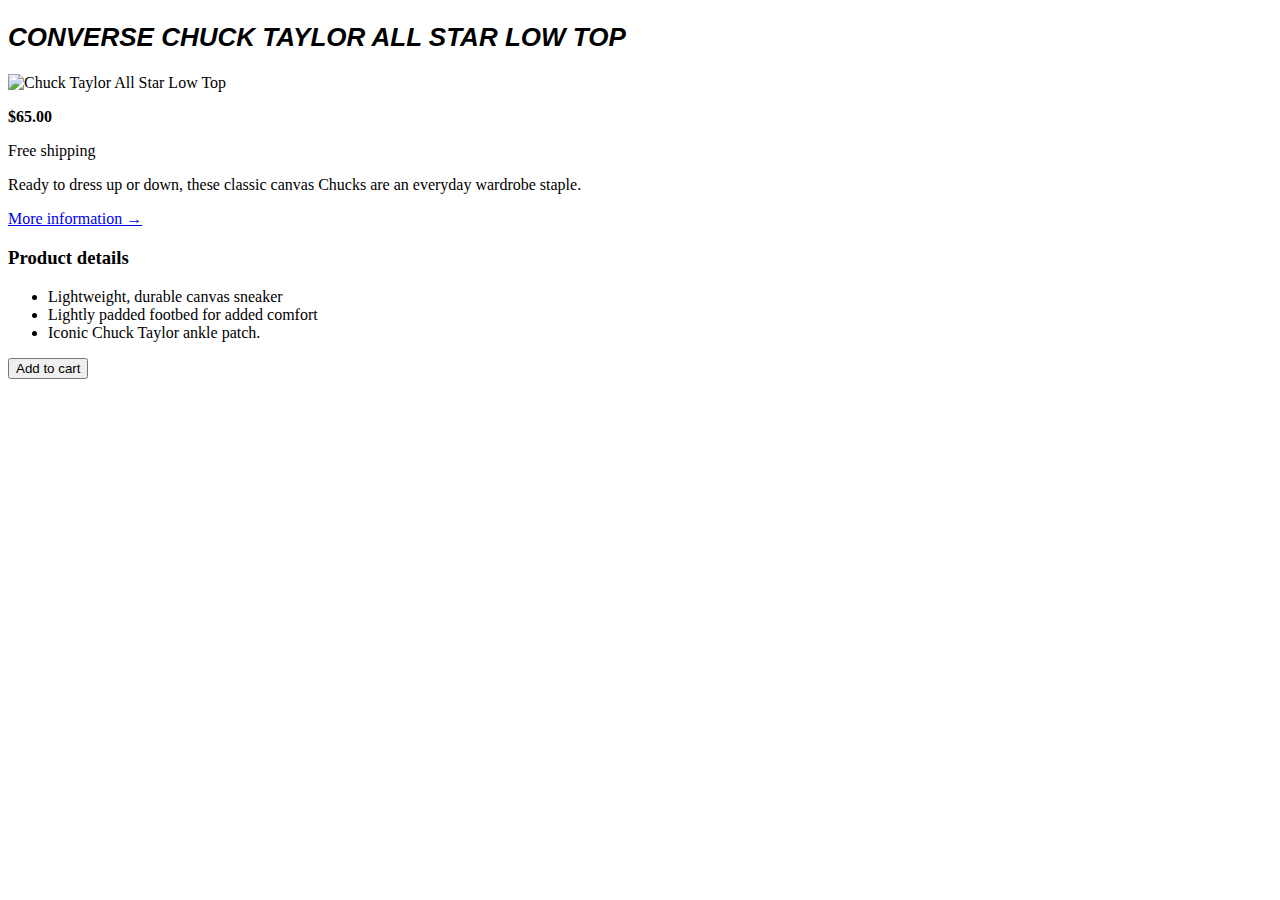
==== Jonas-Sec2/index.html @ 7003cca5 "jonas css" ====
<!DOCTYPE html>
<html lang="en">
<head>
    <meta charset="UTF-8">
    <meta http-equiv="X-UA-Compatible" content="IE=edge">
    <meta name="viewport" content="width=device-width, initial-scale=1.0">
    <title>Converse Chuck Taylor All Star Low Top</title>
    <link rel="stylesheet" href="./style.css">
</head>
<body>
    <h2>Converse Chuck Taylor All Star Low Top</h2>
    <img src="https://i.ibb.co/Jr7Wh1d/challenges.jpg" alt="Chuck Taylor All Star Low Top" width="240">

    <div>
        <p><strong>$65.00</strong></p>
        <p>Free shipping</p>
        <p>Ready to dress up or down, these classic canvas Chucks are an everyday wardrobe staple.</p>
    </div>

    <div>
        <a href="https://www.converse.com.au/">More information &rarr;</a>
    </div>

    <div>
        <h3>Product details</h3>
        <ul>
            <li>Lightweight, durable canvas sneaker</li>
            <li>Lightly padded footbed for added comfort</li>
            <li>Iconic Chuck Taylor ankle patch.</li>
        </ul>
    </div>

    <button>Add to cart</button>

</body>
</html>
---- Jonas-Sec2/style.css ----
h2 {
    font-size: 26px;
    font-family: sans-serif;
    text-transform: uppercase;
    font-style: italic;
}
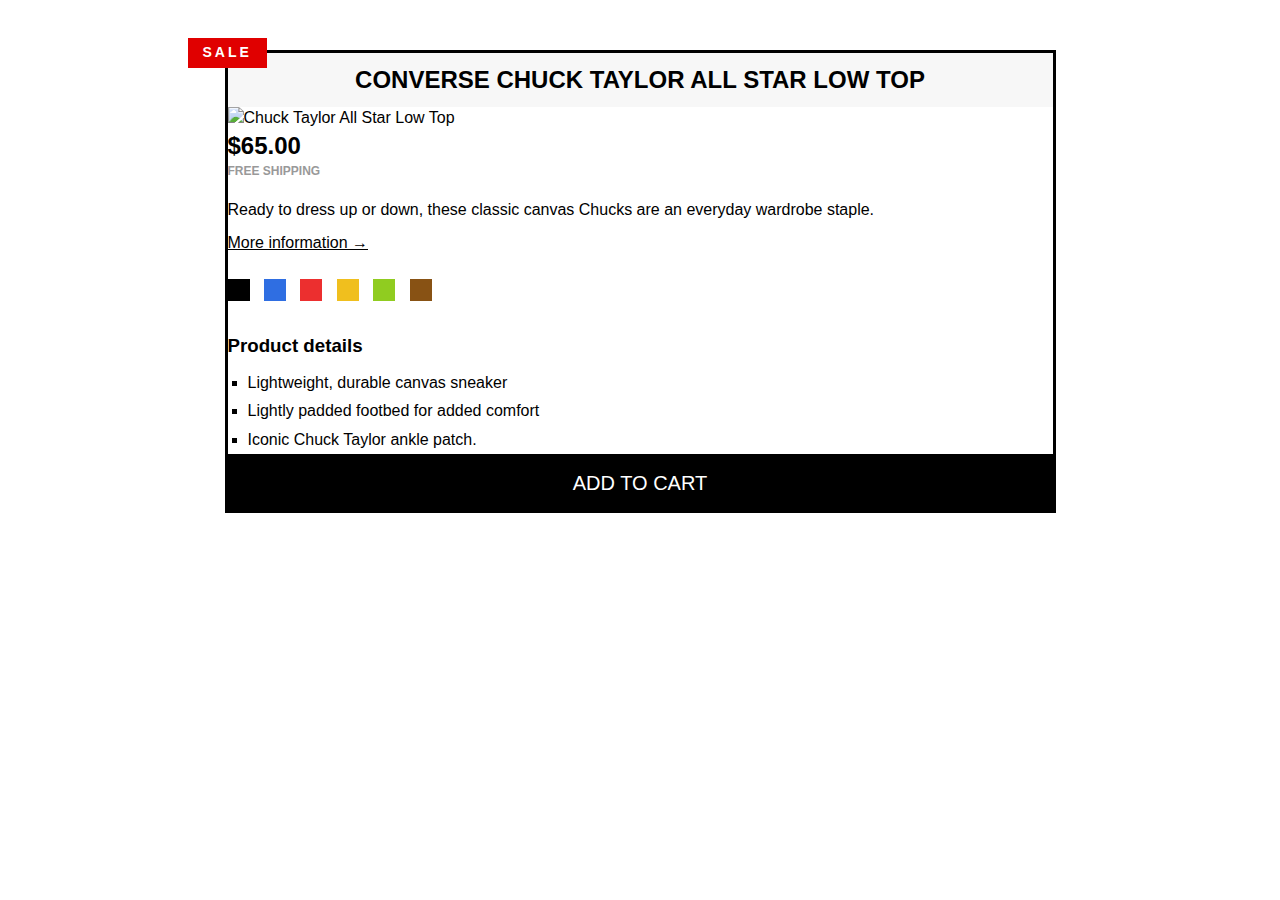
==== commit 4043f032: "Complete Sec 3" ====
--- a/Jonas-Sec2/index.html
+++ b/Jonas-Sec2/index.html
@@ -1,5 +1,6 @@
 <!DOCTYPE html>
 <html lang="en">
+
 <head>
     <meta charset="UTF-8">
     <meta http-equiv="X-UA-Compatible" content="IE=edge">
@@ -7,30 +8,47 @@
     <title>Converse Chuck Taylor All Star Low Top</title>
     <link rel="stylesheet" href="./style.css">
 </head>
+
 <body>
-    <h2>Converse Chuck Taylor All Star Low Top</h2>
-    <img src="https://i.ibb.co/Jr7Wh1d/challenges.jpg" alt="Chuck Taylor All Star Low Top" width="240">
+    <div class="container">
+        <article>
+            <p class="sale-label">SALE</p>
+            <h2>Converse Chuck Taylor All Star Low Top</h2>
+            <img src="https://i.ibb.co/Jr7Wh1d/challenges.jpg" alt="Chuck Taylor All Star Low Top" width="240">
 
-    <div>
-        <p><strong>$65.00</strong></p>
-        <p>Free shipping</p>
-        <p>Ready to dress up or down, these classic canvas Chucks are an everyday wardrobe staple.</p>
+            <div>
+                <p><strong class="price">$65.00</strong></p>
+                <p class="shipping">Free shipping</p>
+                <p class="description">Ready to dress up or down, these classic canvas Chucks are an everyday wardrobe
+                    staple.</p>
+            </div>
+
+            <div>
+                <a href="https://www.converse.com.au/">More information &rarr;</a>
+            </div>
+
+            <div class="colors">
+                <div class="color"></div>
+                <div class="color color-blue"></div>
+                <div class="color color-red"></div>
+                <div class="color color-yellow"></div>
+                <div class="color color-green"></div>
+                <div class="color color-brown"></div>
+            </div>
+
+            <div>
+                <h3>Product details</h3>
+                <ul class="prod-details">
+                    <li>Lightweight, durable canvas sneaker</li>
+                    <li>Lightly padded footbed for added comfort</li>
+                    <li>Iconic Chuck Taylor ankle patch.</li>
+                </ul>
+            </div>
+
+            <button>Add to cart</button>
+
+        </article>
     </div>
+</body>
 
-    <div>
-        <a href="https://www.converse.com.au/">More information &rarr;</a>
-    </div>
-
-    <div>
-        <h3>Product details</h3>
-        <ul>
-            <li>Lightweight, durable canvas sneaker</li>
-            <li>Lightly padded footbed for added comfort</li>
-            <li>Iconic Chuck Taylor ankle patch.</li>
-        </ul>
-    </div>
-
-    <button>Add to cart</button>
-
-</body>
 </html>--- a/Jonas-Sec2/style.css
+++ b/Jonas-Sec2/style.css
@@ -1,6 +1,132 @@
+* {
+    font-family: sans-serif;
+    margin: 0;
+    padding: 0;
+}
+
+/* body {
+    border: 3px solid #000;
+    line-height: 1.4;
+} */
+
 h2 {
-    font-size: 26px;
-    font-family: sans-serif;
     text-transform: uppercase;
-    font-style: italic;
-}+    text-align: center;
+    background-color: #f7f7f7;
+    padding: 10px;
+}
+
+.container {
+    border: 3px solid #000;
+    line-height: 1.4;
+    width: 825px;
+    margin: 50px auto;
+    position: relative;
+}
+
+.sale-label {
+    font-size: 14px;
+    font-weight: bold;
+    letter-spacing: 3px;
+    display: inline-block;
+    color: #fff;
+    background-color: rgb(224, 0, 0);
+    padding: 5px 15px;
+    position: absolute;
+    left: -40px;
+    top: -15px;
+}
+
+.price {
+    font-size: 24px;
+    font-weight: bold;
+}
+
+.shipping {
+    font-size: 12px;
+    color: #999;
+    text-transform: uppercase;
+    font-weight: bold;
+}
+
+.description {
+    margin: 20px 0 10px;
+}
+
+a:link {
+    color: #000;
+}
+
+a:link:hover {
+    color: #fff;
+    background-color: #000;
+}
+
+.more-info {
+    display: block;
+}
+
+.color {
+    background-color: black;
+    height: 22px;
+    width: 22px;
+    display: inline-block;
+    margin-right: 10px;
+    margin-top: 25px;
+}
+
+.color-blue {
+    background-color: #2f6ee2;
+}
+
+.color-red {
+    background-color: #ec2f2f;
+}
+
+.color-yellow {
+    background-color: #f0bf1e;
+}
+
+.color-green {
+    background-color: #90cc20;
+}
+
+.color-brown {
+    background-color: #885214;
+}
+
+.prod-details {
+    list-style: square;
+}
+
+h3 {
+    margin: 25px 0 10px;
+}
+
+ul {
+    padding: 0 20px;
+}
+
+ul li {
+    padding: 3px 0;
+}
+
+
+button {
+    background-color: #000;
+    border: none;
+    color: #fff;
+    font-size: 20px;
+    text-transform: uppercase;
+    cursor: pointer;
+    padding: 15px;
+    width: 100%;
+    border-top: 3px solid #000;
+}
+
+button:hover {
+    color: #000;
+    background-color: #fff;
+    text-decoration: underline;
+}
+
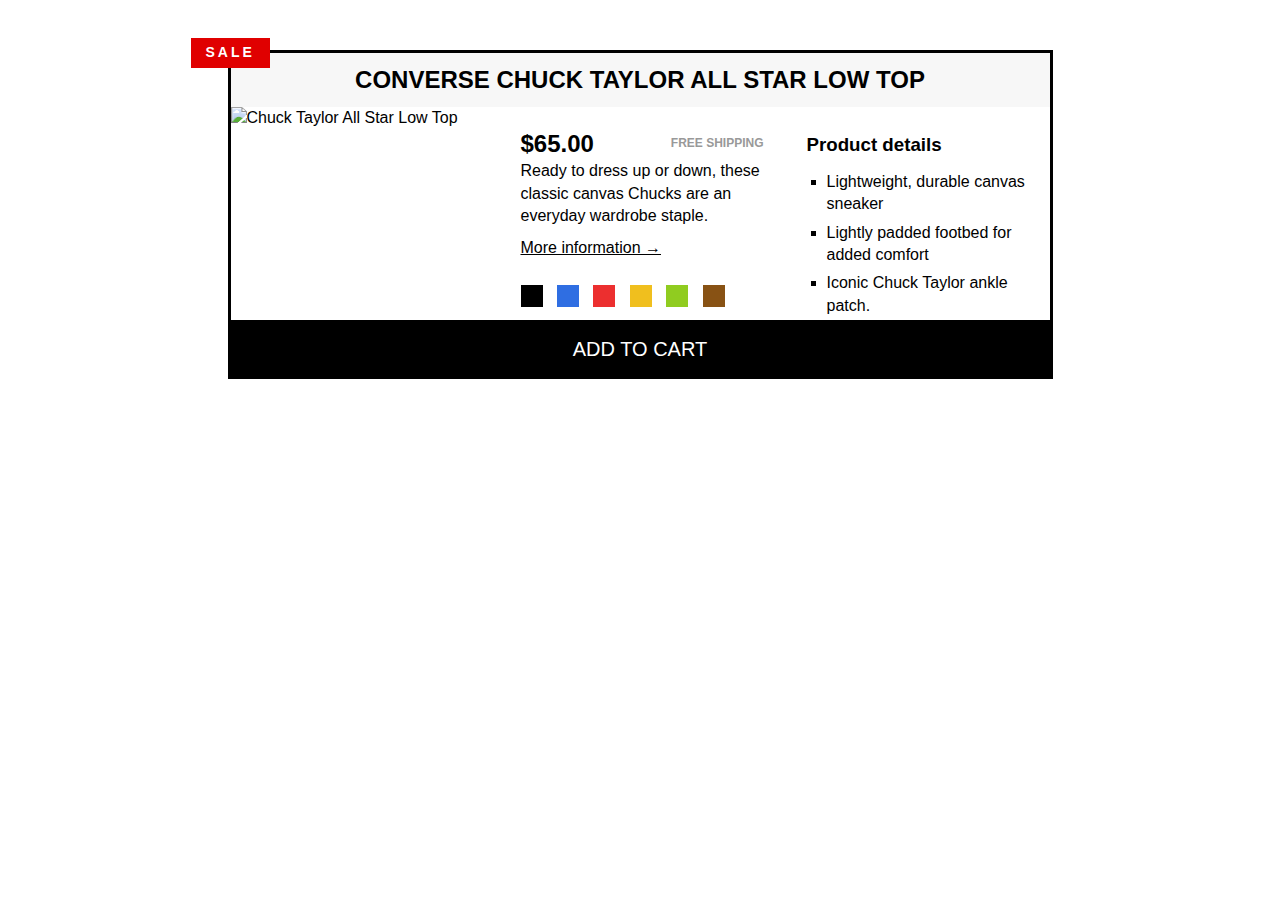
==== commit b0c38abf: "complete sec3" ====
--- a/Jonas-Sec2/index.html
+++ b/Jonas-Sec2/index.html
@@ -14,29 +14,30 @@
         <article>
             <p class="sale-label">SALE</p>
             <h2>Converse Chuck Taylor All Star Low Top</h2>
-            <img src="https://i.ibb.co/Jr7Wh1d/challenges.jpg" alt="Chuck Taylor All Star Low Top" width="240">
+            <img src="https://i.ibb.co/Jr7Wh1d/challenges.jpg" alt="Chuck Taylor All Star Low Top" width="250" class="product-img">
+            <div class="info-mid">
+                <div>
+                    <p><strong class="price">$65.00</strong></p>
+                    <p class="shipping">Free shipping</p>
+                    <p class="description">Ready to dress up or down, these classic canvas Chucks are an everyday
+                        wardrobe
+                        staple.</p>
+                </div>
 
-            <div>
-                <p><strong class="price">$65.00</strong></p>
-                <p class="shipping">Free shipping</p>
-                <p class="description">Ready to dress up or down, these classic canvas Chucks are an everyday wardrobe
-                    staple.</p>
+                <div>
+                    <a href="https://www.converse.com.au/">More information &rarr;</a>
+                </div>
+
+                <div class="colors">
+                    <div class="color"></div>
+                    <div class="color color-blue"></div>
+                    <div class="color color-red"></div>
+                    <div class="color color-yellow"></div>
+                    <div class="color color-green"></div>
+                    <div class="color color-brown"></div>
+                </div>
             </div>
-
-            <div>
-                <a href="https://www.converse.com.au/">More information &rarr;</a>
-            </div>
-
-            <div class="colors">
-                <div class="color"></div>
-                <div class="color color-blue"></div>
-                <div class="color color-red"></div>
-                <div class="color color-yellow"></div>
-                <div class="color color-green"></div>
-                <div class="color color-brown"></div>
-            </div>
-
-            <div>
+            <div class="info-right">
                 <h3>Product details</h3>
                 <ul class="prod-details">
                     <li>Lightweight, durable canvas sneaker</li>
--- a/Jonas-Sec2/style.css
+++ b/Jonas-Sec2/style.css
@@ -2,6 +2,7 @@
     font-family: sans-serif;
     margin: 0;
     padding: 0;
+    box-sizing: border-box;
 }
 
 /* body {
@@ -37,9 +38,22 @@
     top: -15px;
 }
 
+.product-img {
+    float: left;
+    margin-right: 40px;
+}
+
+.info-mid {
+    width: 243px;
+    float: left;
+    margin-right: 40px;
+    padding-top: 20px;
+}
+
 .price {
     font-size: 24px;
     font-weight: bold;
+    float: left;
 }
 
 .shipping {
@@ -47,10 +61,13 @@
     color: #999;
     text-transform: uppercase;
     font-weight: bold;
+    float:right;
+    margin-top: 8px;
 }
 
 .description {
     margin: 20px 0 10px;
+    clear: both;
 }
 
 a:link {
@@ -95,6 +112,11 @@
     background-color: #885214;
 }
 
+.info-right {
+    width: 243px;
+    float: right;
+}
+
 .prod-details {
     list-style: square;
 }
@@ -130,3 +152,5 @@
     text-decoration: underline;
 }
 
+
+
